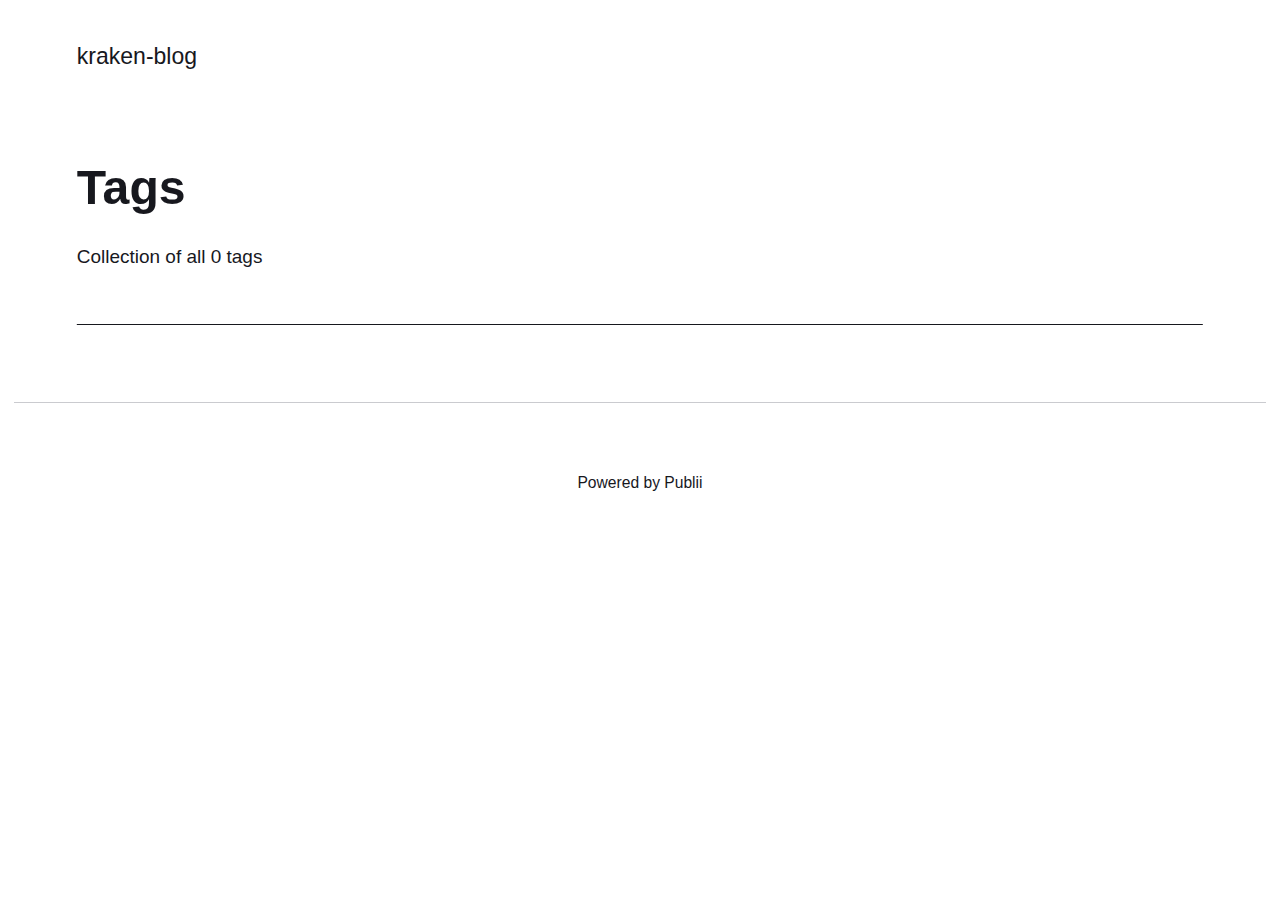
==== tags/index.html @ 1d684430 "Updated from Publii" ====
<!DOCTYPE html><html lang="ru"><head><meta charset="utf-8"><meta http-equiv="X-UA-Compatible" content="IE=edge"><meta name="viewport" content="width=device-width,initial-scale=1"><title>All tags - kraken-blog</title><meta name="robots" content="noindex, follow"><meta name="generator" content="Publii Open-Source CMS for Static Site"><link rel="alternate" type="application/atom+xml" href="https://guest363.github.io/publii-test/feed.xml"><link rel="alternate" type="application/json" href="https://guest363.github.io/publii-test/feed.json"><meta property="og:title" content="kraken-blog"><meta property="og:site_name" content="kraken-blog"><meta property="og:description" content=""><meta property="og:url" content="https://guest363.github.io/publii-test/tags/"><meta property="og:type" content="website"><link rel="stylesheet" href="https://guest363.github.io/publii-test/assets/css/style.css?v=db8649ed47c6ff1626cbe40d1e0db2db"><script type="application/ld+json">{"@context":"http://schema.org","@type":"Organization","name":"kraken-blog","url":"https://guest363.github.io/publii-test/"}</script><noscript><style>img[loading] {
                    opacity: 1;
                }</style></noscript></head><body class="tags-template"><header class="top js-header"><a class="logo" href="https://guest363.github.io/publii-test/">kraken-blog</a></header><main class="page page--tags"><div class="hero hero--noimage"><header class="hero__content"><div class="wrapper"><h1>Tags</h1><p class="page__desc">Collection of all 0 tags</p></div></header></div><div class="wrapper"><ul class="feed feed--grid"></ul></div></main><footer class="footer"><div class="wrapper"><div class="footer__copyright"><p>Powered by Publii</p></div><button onclick="backToTopFunction()" id="backToTop" class="footer__bttop" aria-label="Back to top" title="Back to top"><svg width="20" height="20"><use xlink:href="https://guest363.github.io/publii-test/assets/svg/svg-map.svg#toparrow"/></svg></button></div></footer><script defer="defer" src="https://guest363.github.io/publii-test/assets/js/scripts.min.js?v=ffcbea6c02c8178d10092962b235a5b0"></script><script>window.publiiThemeMenuConfig={mobileMenuMode:'sidebar',animationSpeed:300,submenuWidth: 'auto',doubleClickTime:500,mobileMenuExpandableSubmenus:true,relatedContainerForOverlayMenuSelector:'.top'};</script><script>var images = document.querySelectorAll('img[loading]');
        for (var i = 0; i < images.length; i++) {
            if (images[i].complete) {
                images[i].classList.add('is-loaded');
            } else {
                images[i].addEventListener('load', function () {
                    this.classList.add('is-loaded');
                }, false);
            }
        }</script></body></html>
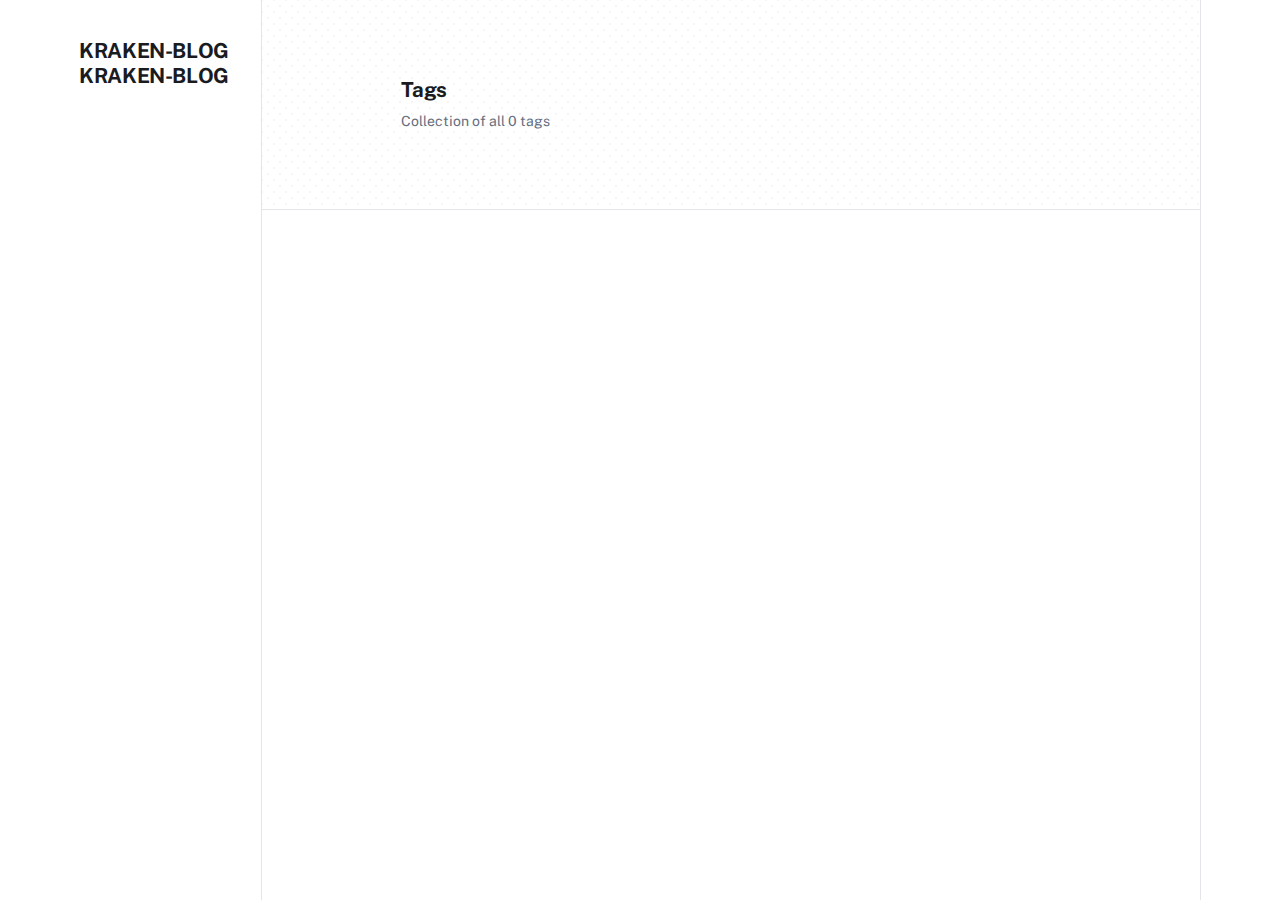
==== commit 6900ef98: "Updated from Publii" ====
--- a/tags/index.html
+++ b/tags/index.html
@@ -1,6 +1,6 @@
-<!DOCTYPE html><html lang="ru"><head><meta charset="utf-8"><meta http-equiv="X-UA-Compatible" content="IE=edge"><meta name="viewport" content="width=device-width,initial-scale=1"><title>All tags - kraken-blog</title><meta name="robots" content="noindex, follow"><meta name="generator" content="Publii Open-Source CMS for Static Site"><link rel="alternate" type="application/atom+xml" href="https://guest363.github.io/publii-test/feed.xml"><link rel="alternate" type="application/json" href="https://guest363.github.io/publii-test/feed.json"><meta property="og:title" content="kraken-blog"><meta property="og:site_name" content="kraken-blog"><meta property="og:description" content=""><meta property="og:url" content="https://guest363.github.io/publii-test/tags/"><meta property="og:type" content="website"><link rel="stylesheet" href="https://guest363.github.io/publii-test/assets/css/style.css?v=db8649ed47c6ff1626cbe40d1e0db2db"><script type="application/ld+json">{"@context":"http://schema.org","@type":"Organization","name":"kraken-blog","url":"https://guest363.github.io/publii-test/"}</script><noscript><style>img[loading] {
+<!DOCTYPE html><html lang="ru"><head><meta charset="utf-8"><meta http-equiv="X-UA-Compatible" content="IE=edge"><meta name="viewport" content="width=device-width,initial-scale=1"><title>All tags - kraken-blog</title><meta name="robots" content="noindex, follow"><meta name="generator" content="Publii Open-Source CMS for Static Site"><link rel="alternate" type="application/atom+xml" href="https://guest363.github.io/publii-test/feed.xml"><link rel="alternate" type="application/json" href="https://guest363.github.io/publii-test/feed.json"><meta property="og:title" content="kraken-blog"><meta property="og:site_name" content="kraken-blog"><meta property="og:description" content=""><meta property="og:url" content="https://guest363.github.io/publii-test/tags/"><meta property="og:type" content="website"><link rel="preload" href="https://guest363.github.io/publii-test/assets/dynamic/fonts/publicsans/publicsans.woff2" as="font" type="font/woff2" crossorigin><link rel="stylesheet" href="https://guest363.github.io/publii-test/assets/css/style.css?v=294eabe034211321ed0781f077c0c171"><script type="application/ld+json">{"@context":"http://schema.org","@type":"Organization","name":"kraken-blog","url":"https://guest363.github.io/publii-test/"}</script><noscript><style>img[loading] {
                     opacity: 1;
-                }</style></noscript></head><body class="tags-template"><header class="top js-header"><a class="logo" href="https://guest363.github.io/publii-test/">kraken-blog</a></header><main class="page page--tags"><div class="hero hero--noimage"><header class="hero__content"><div class="wrapper"><h1>Tags</h1><p class="page__desc">Collection of all 0 tags</p></div></header></div><div class="wrapper"><ul class="feed feed--grid"></ul></div></main><footer class="footer"><div class="wrapper"><div class="footer__copyright"><p>Powered by Publii</p></div><button onclick="backToTopFunction()" id="backToTop" class="footer__bttop" aria-label="Back to top" title="Back to top"><svg width="20" height="20"><use xlink:href="https://guest363.github.io/publii-test/assets/svg/svg-map.svg#toparrow"/></svg></button></div></footer><script defer="defer" src="https://guest363.github.io/publii-test/assets/js/scripts.min.js?v=ffcbea6c02c8178d10092962b235a5b0"></script><script>window.publiiThemeMenuConfig={mobileMenuMode:'sidebar',animationSpeed:300,submenuWidth: 'auto',doubleClickTime:500,mobileMenuExpandableSubmenus:true,relatedContainerForOverlayMenuSelector:'.top'};</script><script>var images = document.querySelectorAll('img[loading]');
+                }</style></noscript></head><body class="tags-template"><div class="container container--nosidebar"><div class="left-bar"><div class="left-bar__inner"><header class="header"><a class="logo" href="https://guest363.github.io/publii-test/">kraken-blog </a><a class="logo logo--atbottom" href="https://guest363.github.io/publii-test/">kraken-blog</a></header></div></div><main class="main page page--tags"><div class="hero"><div class="main__inner"><h1>Tags</h1><p>Collection of all 0 tags</p></div></div><div class="main__inner"><ul class="tags-list"></ul></div></main></div><script defer="defer" src="https://guest363.github.io/publii-test/assets/js/scripts.min.js?v=b2d91bcadbf5db401b76eb5bb3092eb7"></script><script>var images = document.querySelectorAll('img[loading]');
         for (var i = 0; i < images.length; i++) {
             if (images[i].complete) {
                 images[i].classList.add('is-loaded');
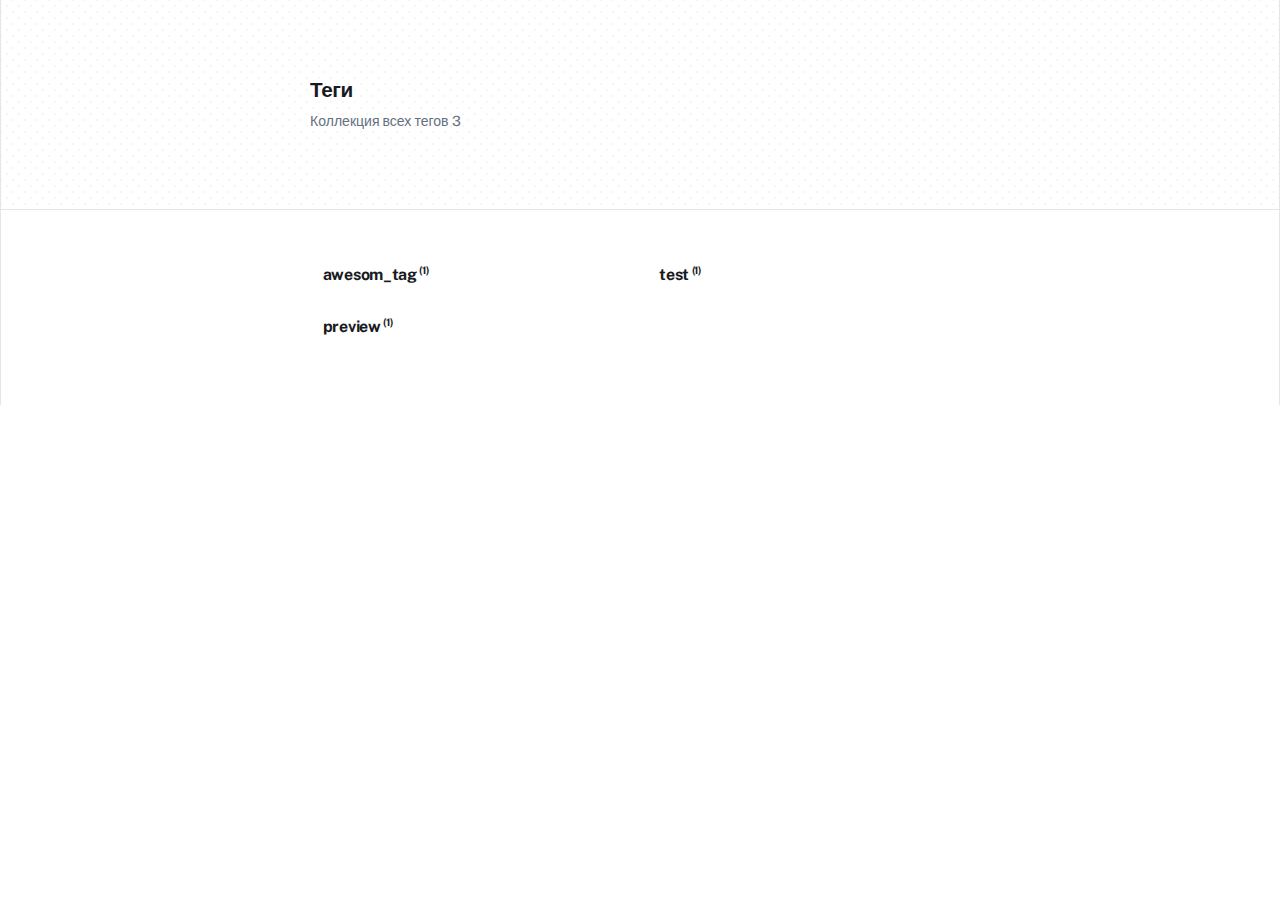
==== commit e4d622e0: "Updated from Publii" ====
--- a/tags/index.html
+++ b/tags/index.html
@@ -1,6 +1,6 @@
-<!DOCTYPE html><html lang="ru"><head><meta charset="utf-8"><meta http-equiv="X-UA-Compatible" content="IE=edge"><meta name="viewport" content="width=device-width,initial-scale=1"><title>All tags - kraken-blog</title><meta name="robots" content="noindex, follow"><meta name="generator" content="Publii Open-Source CMS for Static Site"><link rel="alternate" type="application/atom+xml" href="https://guest363.github.io/publii-test/feed.xml"><link rel="alternate" type="application/json" href="https://guest363.github.io/publii-test/feed.json"><meta property="og:title" content="kraken-blog"><meta property="og:site_name" content="kraken-blog"><meta property="og:description" content=""><meta property="og:url" content="https://guest363.github.io/publii-test/tags/"><meta property="og:type" content="website"><link rel="preload" href="https://guest363.github.io/publii-test/assets/dynamic/fonts/publicsans/publicsans.woff2" as="font" type="font/woff2" crossorigin><link rel="stylesheet" href="https://guest363.github.io/publii-test/assets/css/style.css?v=294eabe034211321ed0781f077c0c171"><script type="application/ld+json">{"@context":"http://schema.org","@type":"Organization","name":"kraken-blog","url":"https://guest363.github.io/publii-test/"}</script><noscript><style>img[loading] {
+<!DOCTYPE html><html lang="ru"><head><meta charset="utf-8"><meta http-equiv="X-UA-Compatible" content="IE=edge"><meta name="viewport" content="width=device-width,initial-scale=1"><title>All tags - kraken-blog</title><meta name="robots" content="noindex, follow"><meta name="generator" content="Publii Open-Source CMS for Static Site"><link rel="alternate" type="application/atom+xml" href="https://guest363.github.io/publii-test/feed.xml"><link rel="alternate" type="application/json" href="https://guest363.github.io/publii-test/feed.json"><meta property="og:title" content="kraken-blog"><meta property="og:site_name" content="kraken-blog"><meta property="og:description" content=""><meta property="og:url" content="https://guest363.github.io/publii-test/tags/"><meta property="og:type" content="website"><link rel="preload" href="https://guest363.github.io/publii-test/assets/dynamic/fonts/publicsans/publicsans.woff2" as="font" type="font/woff2" crossorigin><link rel="stylesheet" href="https://guest363.github.io/publii-test/assets/css/style.css?v=9838f7d062641bfd6e9c8852bf57b367"><script type="application/ld+json">{"@context":"http://schema.org","@type":"Organization","name":"kraken-blog","url":"https://guest363.github.io/publii-test/"}</script><link rel="stylesheet" href="https://guest363.github.io/publii-test/assets/css/highlight/github.css?v=5b3b84d44fb8d35090b41bca7651f6f4"><script src="https://guest363.github.io/publii-test/assets/js/highlight/highlight.min.js?v=fa64996389973bb2558e4d0bdf7c12c2"></script><script>hljs.highlightAll();</script><noscript><style>img[loading] {
                     opacity: 1;
-                }</style></noscript></head><body class="tags-template"><div class="container container--nosidebar"><div class="left-bar"><div class="left-bar__inner"><header class="header"><a class="logo" href="https://guest363.github.io/publii-test/">kraken-blog </a><a class="logo logo--atbottom" href="https://guest363.github.io/publii-test/">kraken-blog</a></header></div></div><main class="main page page--tags"><div class="hero"><div class="main__inner"><h1>Tags</h1><p>Collection of all 0 tags</p></div></div><div class="main__inner"><ul class="tags-list"></ul></div></main></div><script defer="defer" src="https://guest363.github.io/publii-test/assets/js/scripts.min.js?v=b2d91bcadbf5db401b76eb5bb3092eb7"></script><script>var images = document.querySelectorAll('img[loading]');
+                }</style></noscript><style>.li{fill:none;stroke-linecap:round;stroke-linejoin:round;vertical-align:middle}</style></head><body class="tags-template"><main class="main page page--tags"><div class="hero"><div class="main__inner"><h1>Теги</h1><p>Коллекция всех тегов 3</p></div></div><div class="main__inner"><ul class="tags-list"><li class="tags-list__item"><a href="https://guest363.github.io/publii-test/tags/awesom_tag/"><span class="tags-list__title">awesom_tag <sup>(1)</sup></span></a></li><li class="tags-list__item"><a href="https://guest363.github.io/publii-test/tags/preview/"><span class="tags-list__title">preview <sup>(1)</sup></span></a></li><li class="tags-list__item"><a href="https://guest363.github.io/publii-test/tags/test/"><span class="tags-list__title">test <sup>(1)</sup></span></a></li></ul></div></main><script defer="defer" src="https://guest363.github.io/publii-test/assets/js/scripts.min.js?v=b2d91bcadbf5db401b76eb5bb3092eb7"></script><script>var images = document.querySelectorAll('img[loading]');
         for (var i = 0; i < images.length; i++) {
             if (images[i].complete) {
                 images[i].classList.add('is-loaded');
